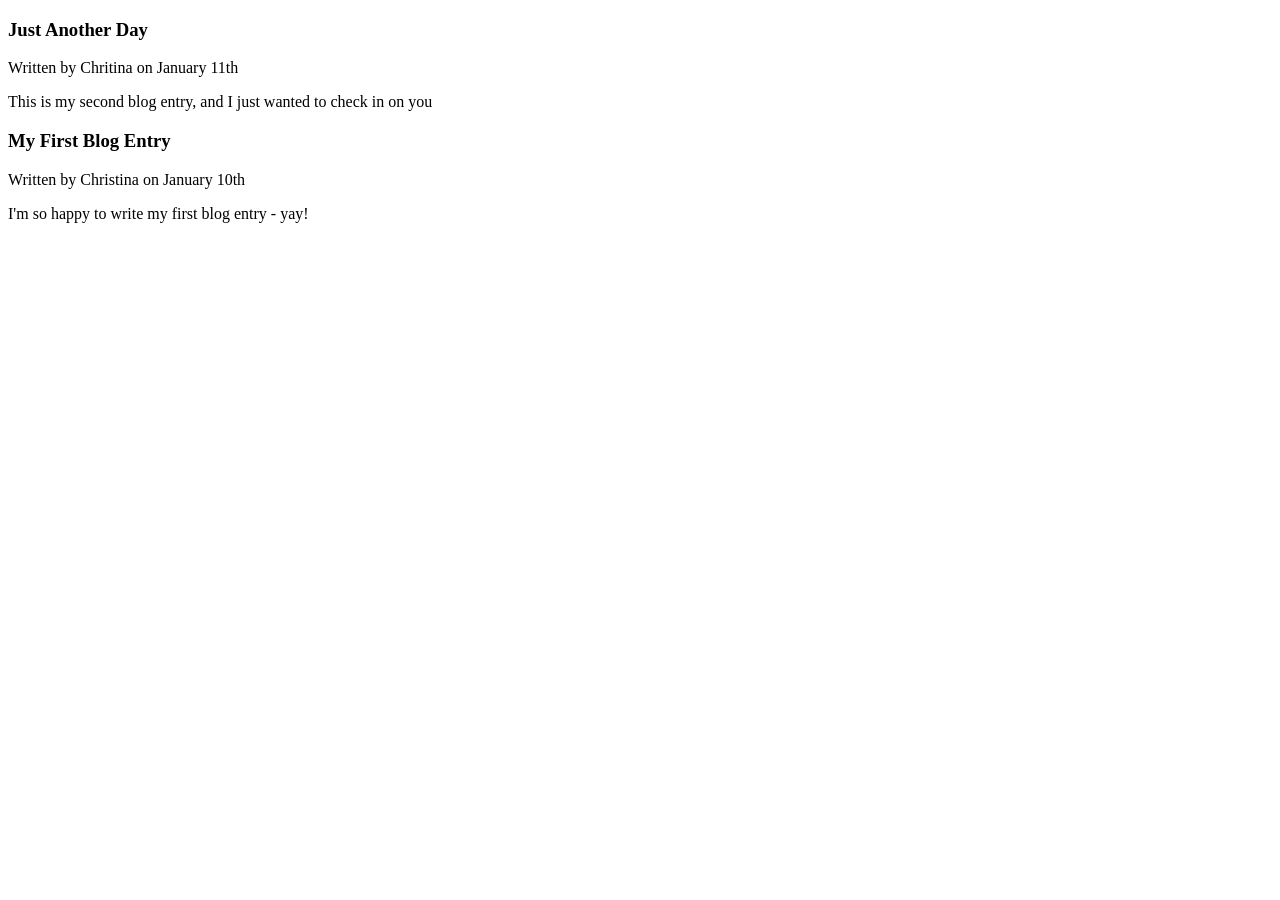
==== week 4/exercise 2/Page-Content.html @ d5b2f78c "Create Page-Content.html" ====
<!DOCTYPE html>
<html lang="en">
<head>
    <meta charset="UTF-8">
    <meta name="viewport" content="width=device-width, initial-scale=1.0">
    <title>Page Content</title>
    <link rel="stylesheet" href="styles.css">
</head>
<body>
    <section>
        <article>
            <header>
                <h1>Just Another Day</h1>
                <p>Written by Chritina on January 11th</p>
            </header>
            <p>This is my second blog entry, and I just wanted to check in on you</p>
        </article>
        <article>
            <header>
                <h1>My First Blog Entry</h1>
                <p>Written by Christina on January 10th</p>
            </header>
            I'm so happy to write my first blog entry - yay!
        </article>
    </section>
</body>
</html>
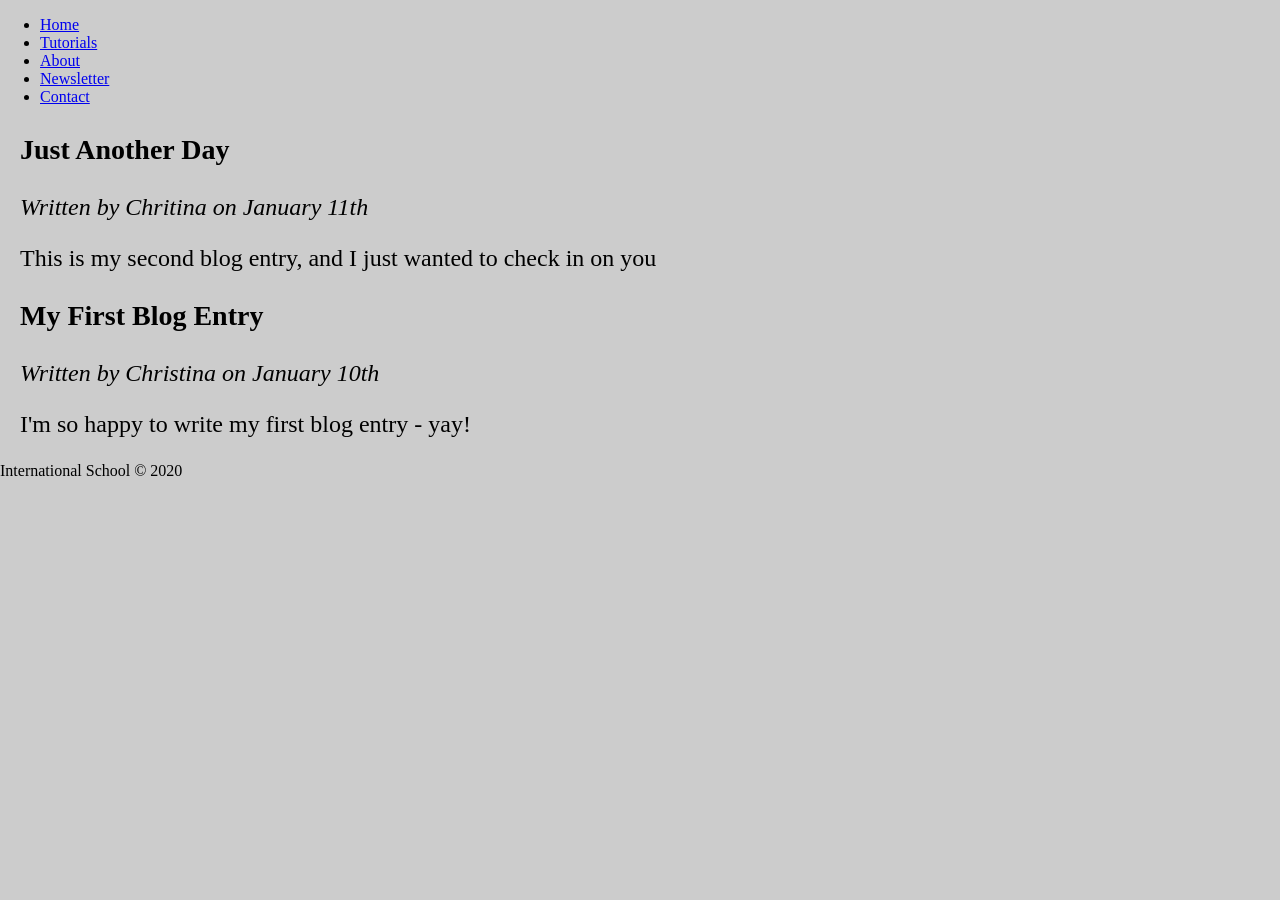
==== commit 95a8ec40: "Update Page-Content.html" ====
--- a/week 4/exercise 2/Page-Content.html
+++ b/week 4/exercise 2/Page-Content.html
@@ -3,10 +3,20 @@
 <head>
     <meta charset="UTF-8">
     <meta name="viewport" content="width=device-width, initial-scale=1.0">
-    <title>Page Content</title>
+    <title>Navigation Bar</title>
     <link rel="stylesheet" href="styles.css">
 </head>
 <body>
+    <main></main>
+    <nav>
+        <ul>
+            <li><a href="#">Home</a></li>
+            <li><a href="#">Tutorials</a></li>
+            <li><a href="#">About</a></li>
+            <li><a href="#">Newsletter</a></li>
+            <li><a href="#">Contact</a></li>
+        </ul>
+    </nav>
     <section>
         <article>
             <header>
@@ -20,8 +30,12 @@
                 <h1>My First Blog Entry</h1>
                 <p>Written by Christina on January 10th</p>
             </header>
-            I'm so happy to write my first blog entry - yay!
+            <p>I'm so happy to write my first blog entry - yay!</p>
         </article>
     </section>
+    </main>
+    <footer>
+        <p>International School &copy; 2020</p>
+    </footer>
 </body>
 </html>
--- a/week 4/exercise 2/styles.css
+++ b/week 4/exercise 2/styles.css
@@ -0,0 +1,21 @@
+body {
+    margin: 0;
+    padding: 0;
+    background-color: #ccc;
+}
+
+header p {
+    font-style: italic;
+}
+
+section {
+    margin-left: 20px;
+}
+
+h1 {
+    font-size: 28px;
+}
+
+article p {
+    font-size: 24px;
+}
